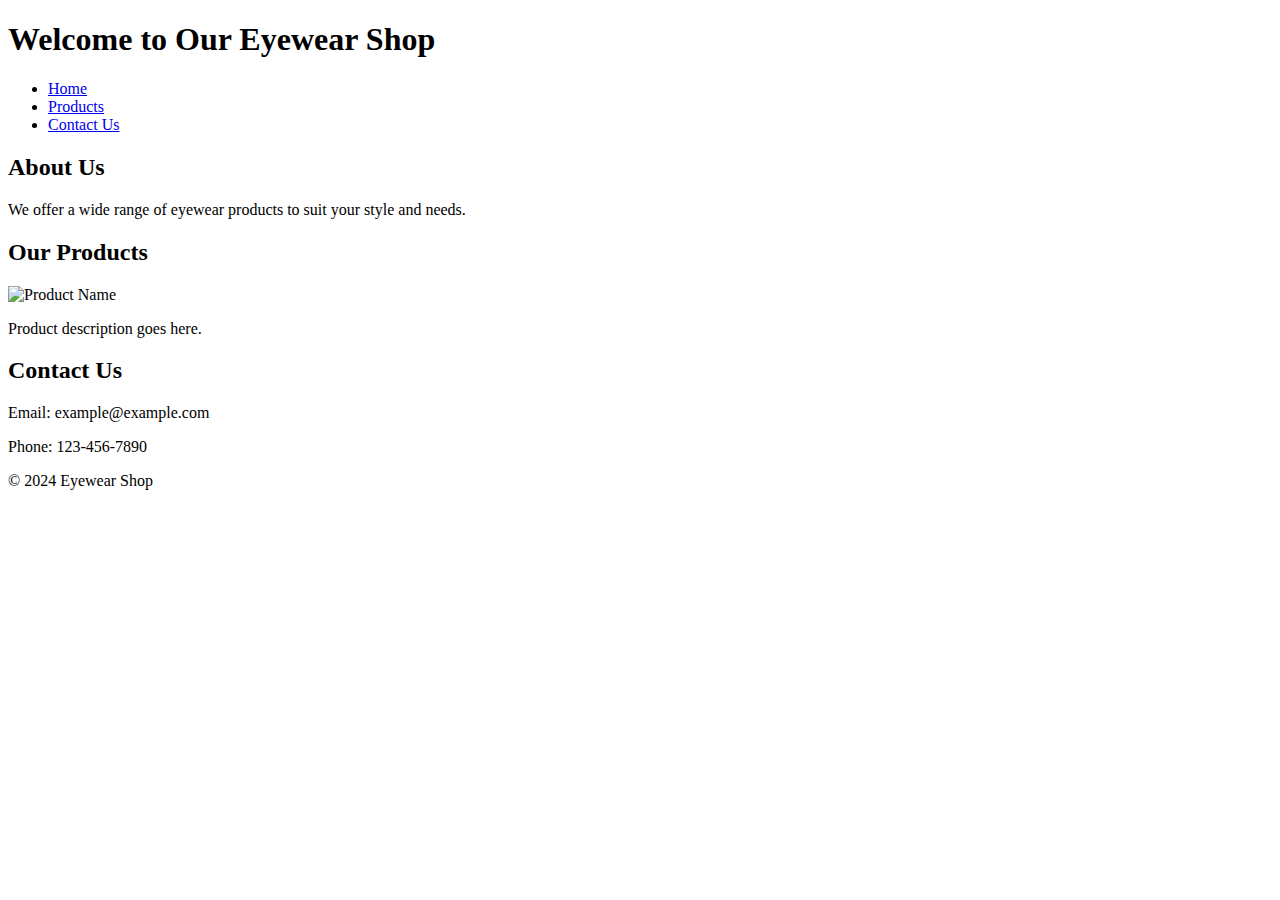
==== index.html @ 5843a972 "Demo Web" ====
<!DOCTYPE html>
<html lang="en">
<head>
    <meta charset="UTF-8">
    <meta name="viewport" content="width=device-width, initial-scale=1.0">
    <title>Eyewear Shop</title>
    <link rel="stylesheet" href="styles.css">
</head>
<body>
    <header>
        <h1>Welcome to Our Eyewear Shop</h1>
    </header>
    <nav>
        <ul>
            <li><a href="#home">Home</a></li>
            <li><a href="#products">Products</a></li>
            <li><a href="#contact">Contact Us</a></li>
        </ul>
    </nav>
    <section id="home">
        <h2>About Us</h2>
        <p>We offer a wide range of eyewear products to suit your style and needs.</p>
    </section>
    <section id="products">
        <h2>Our Products</h2>
        <div class="product">
            <img src="path/to/image.jpg" alt="Product Name">
            <p>Product description goes here.</p>
        </div>
    </section>
    <section id="contact">
        <h2>Contact Us</h2>
        <p>Email: example@example.com</p>
        <p>Phone: 123-456-7890</p>
    </section>
    <footer>
        <p>&copy; 2024 Eyewear Shop</p>
    </footer>
</body>
</html>
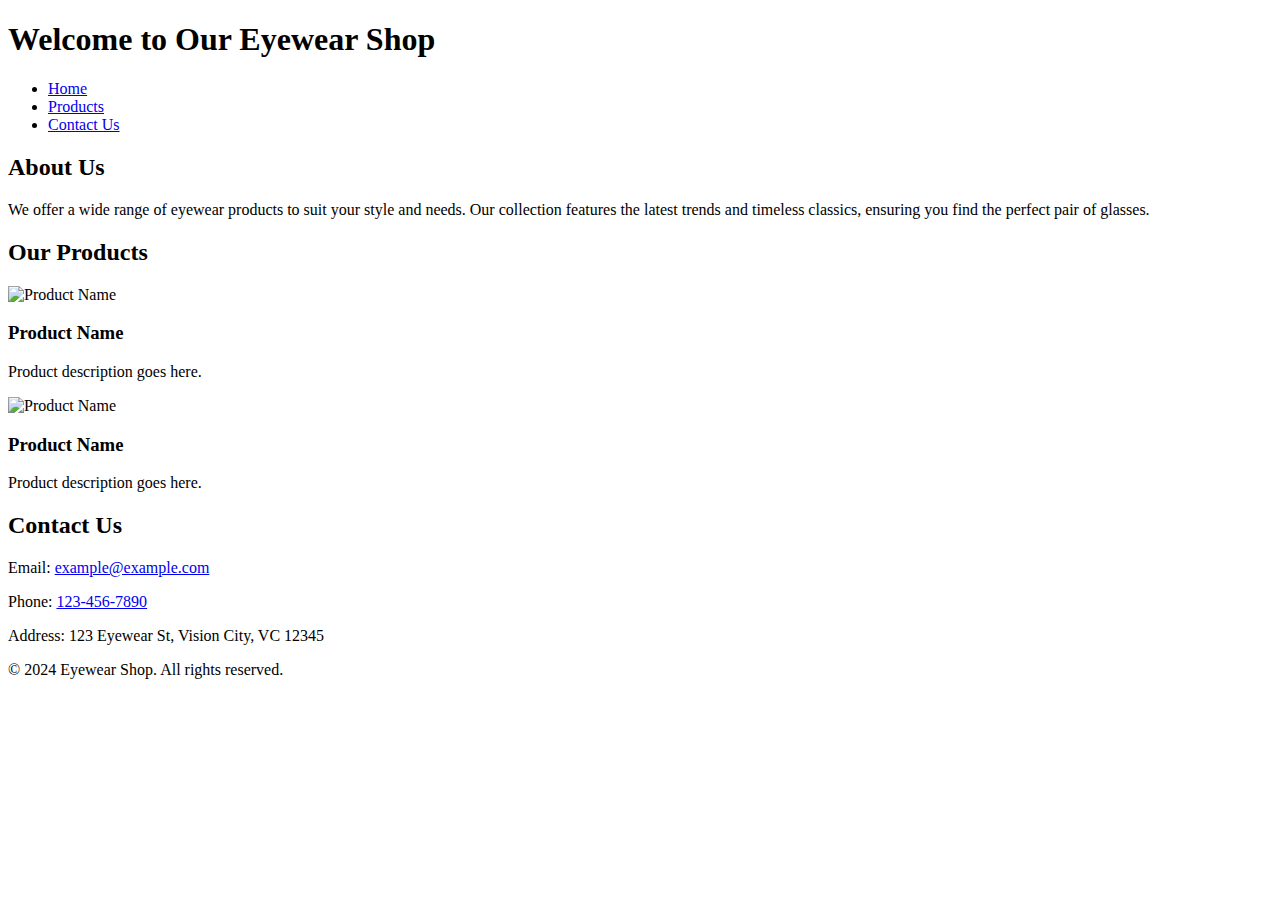
==== commit ec5ce9a3: "Improved" ====
--- a/index.html
+++ b/index.html
@@ -8,33 +8,53 @@
 </head>
 <body>
     <header>
-        <h1>Welcome to Our Eyewear Shop</h1>
+        <div class="container">
+            <h1>Welcome to Our Eyewear Shop</h1>
+            <nav>
+                <ul>
+                    <li><a href="#home">Home</a></li>
+                    <li><a href="#products">Products</a></li>
+                    <li><a href="#contact">Contact Us</a></li>
+                </ul>
+            </nav>
+        </div>
     </header>
-    <nav>
-        <ul>
-            <li><a href="#home">Home</a></li>
-            <li><a href="#products">Products</a></li>
-            <li><a href="#contact">Contact Us</a></li>
-        </ul>
-    </nav>
     <section id="home">
-        <h2>About Us</h2>
-        <p>We offer a wide range of eyewear products to suit your style and needs.</p>
+        <div class="container">
+            <h2>About Us</h2>
+            <p>We offer a wide range of eyewear products to suit your style and needs. Our collection features the latest trends and timeless classics, ensuring you find the perfect pair of glasses.</p>
+        </div>
     </section>
     <section id="products">
-        <h2>Our Products</h2>
-        <div class="product">
-            <img src="path/to/image.jpg" alt="Product Name">
-            <p>Product description goes here.</p>
+        <div class="container">
+            <h2>Our Products</h2>
+            <div class="product-grid">
+                <div class="product">
+                    <img src="path/to/image1.jpg" alt="Product Name">
+                    <h3>Product Name</h3>
+                    <p>Product description goes here.</p>
+                </div>
+                <div class="product">
+                    <img src="path/to/image2.jpg" alt="Product Name">
+                    <h3>Product Name</h3>
+                    <p>Product description goes here.</p>
+                </div>
+                <!-- Add more products as needed -->
+            </div>
         </div>
     </section>
     <section id="contact">
-        <h2>Contact Us</h2>
-        <p>Email: example@example.com</p>
-        <p>Phone: 123-456-7890</p>
+        <div class="container">
+            <h2>Contact Us</h2>
+            <p>Email: <a href="mailto:example@example.com">example@example.com</a></p>
+            <p>Phone: <a href="tel:123-456-7890">123-456-7890</a></p>
+            <p>Address: 123 Eyewear St, Vision City, VC 12345</p>
+        </div>
     </section>
     <footer>
-        <p>&copy; 2024 Eyewear Shop</p>
+        <div class="container">
+            <p>&copy; 2024 Eyewear Shop. All rights reserved.</p>
+        </div>
     </footer>
 </body>
 </html>
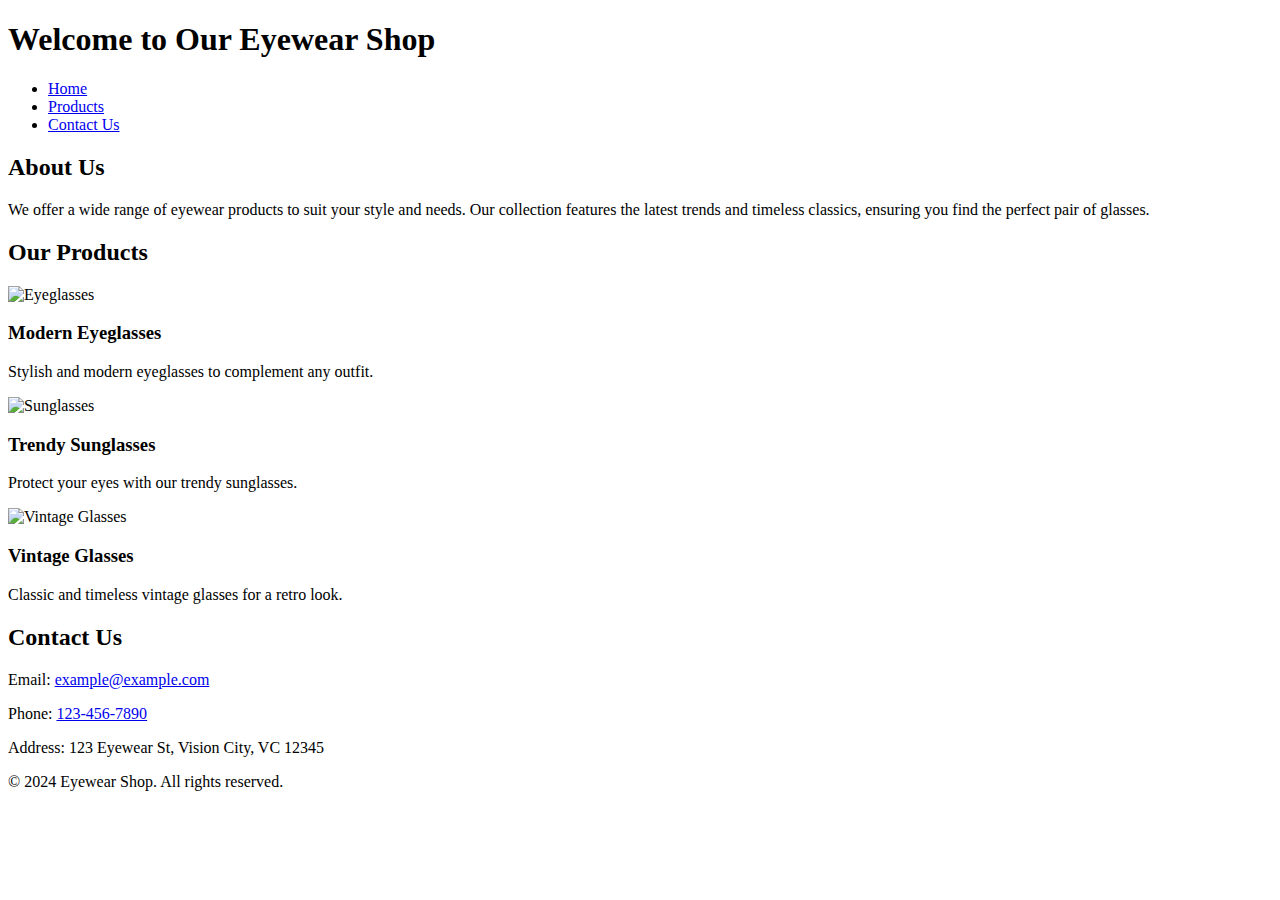
==== commit 97ab3e48: "Improved" ====
--- a/index.html
+++ b/index.html
@@ -30,16 +30,20 @@
             <h2>Our Products</h2>
             <div class="product-grid">
                 <div class="product">
-                    <img src="path/to/image1.jpg" alt="Product Name">
-                    <h3>Product Name</h3>
-                    <p>Product description goes here.</p>
+                    <img src="https://images.unsplash.com/photo-1512873752670-a3777e838dd2?ixlib=rb-1.2.1&auto=format&fit=crop&w=800&q=60" alt="Eyeglasses">
+                    <h3>Modern Eyeglasses</h3>
+                    <p>Stylish and modern eyeglasses to complement any outfit.</p>
                 </div>
                 <div class="product">
-                    <img src="path/to/image2.jpg" alt="Product Name">
-                    <h3>Product Name</h3>
-                    <p>Product description goes here.</p>
+                    <img src="https://images.unsplash.com/photo-1585386959984-a415522c5003?ixlib=rb-1.2.1&auto=format&fit=crop&w=800&q=60" alt="Sunglasses">
+                    <h3>Trendy Sunglasses</h3>
+                    <p>Protect your eyes with our trendy sunglasses.</p>
                 </div>
-                <!-- Add more products as needed -->
+                <div class="product">
+                    <img src="https://images.unsplash.com/photo-1525879000488-3f7899e6af2b?ixlib=rb-1.2.1&auto=format&fit=crop&w=800&q=60" alt="Vintage Glasses">
+                    <h3>Vintage Glasses</h3>
+                    <p>Classic and timeless vintage glasses for a retro look.</p>
+                </div>
             </div>
         </div>
     </section>
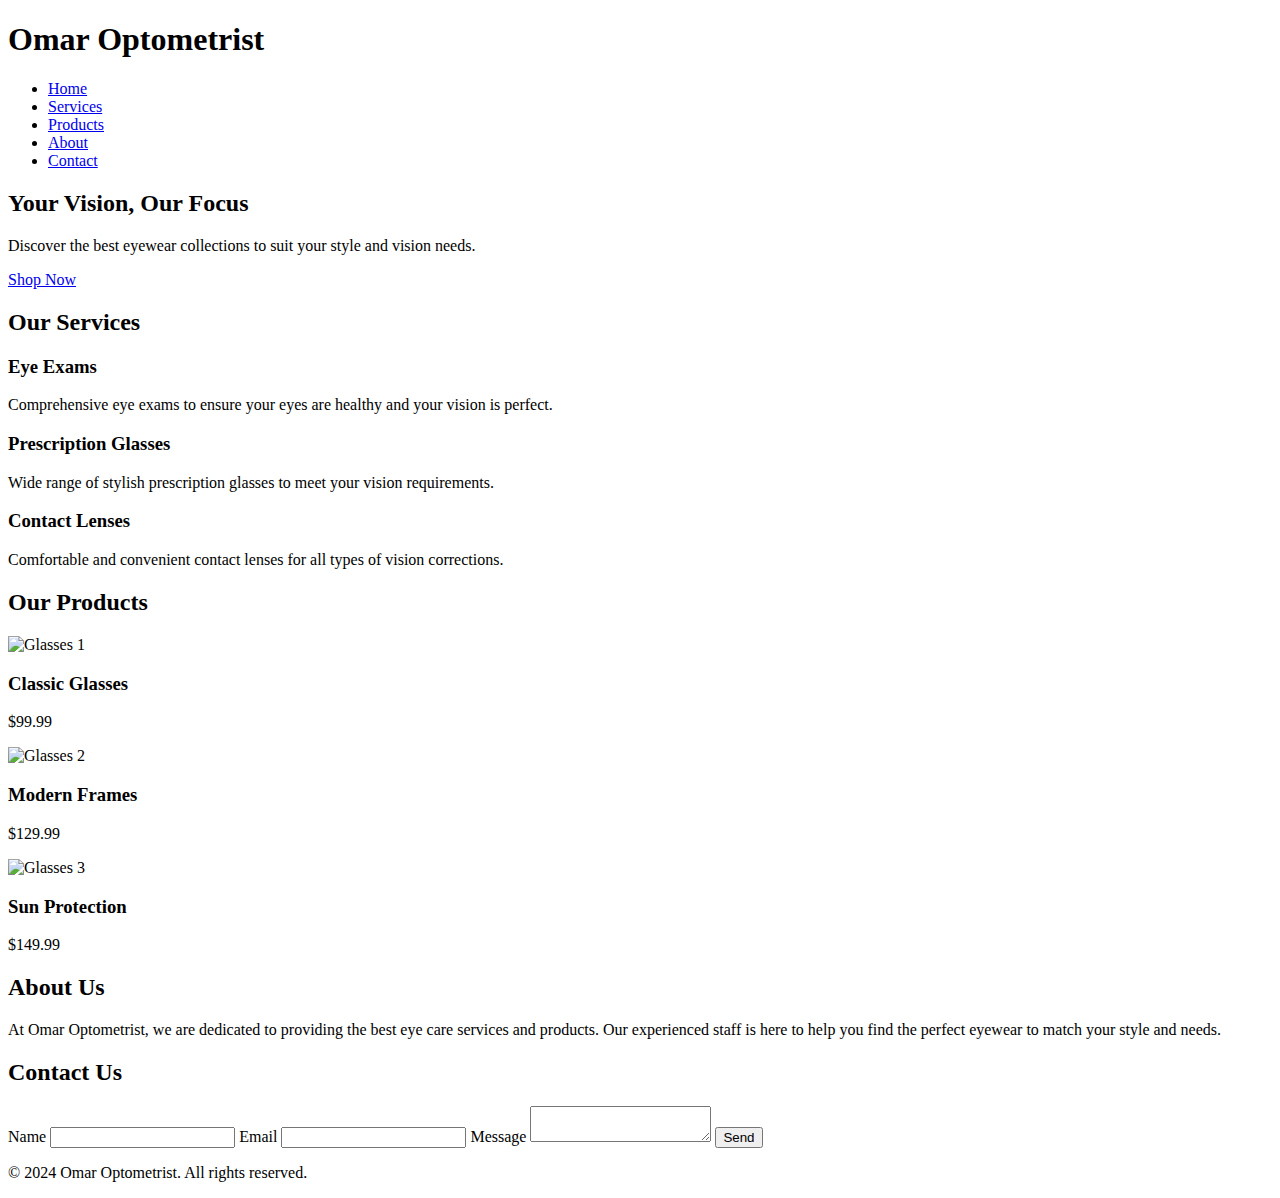
==== commit 4d1a255e: "Improved" ====
--- a/index.html
+++ b/index.html
@@ -3,61 +3,104 @@
 <head>
     <meta charset="UTF-8">
     <meta name="viewport" content="width=device-width, initial-scale=1.0">
-    <title>Eyewear Shop</title>
+    <title>Omar Optometrist</title>
     <link rel="stylesheet" href="styles.css">
 </head>
 <body>
     <header>
         <div class="container">
-            <h1>Welcome to Our Eyewear Shop</h1>
+            <div class="logo">
+                <h1>Omar Optometrist</h1>
+            </div>
             <nav>
                 <ul>
                     <li><a href="#home">Home</a></li>
+                    <li><a href="#services">Services</a></li>
                     <li><a href="#products">Products</a></li>
-                    <li><a href="#contact">Contact Us</a></li>
+                    <li><a href="#about">About</a></li>
+                    <li><a href="#contact">Contact</a></li>
                 </ul>
             </nav>
         </div>
     </header>
-    <section id="home">
+
+    <section id="home" class="hero">
         <div class="container">
-            <h2>About Us</h2>
-            <p>We offer a wide range of eyewear products to suit your style and needs. Our collection features the latest trends and timeless classics, ensuring you find the perfect pair of glasses.</p>
+            <h2>Your Vision, Our Focus</h2>
+            <p>Discover the best eyewear collections to suit your style and vision needs.</p>
+            <a href="#products" class="btn">Shop Now</a>
         </div>
     </section>
+
+    <section id="services">
+        <div class="container">
+            <h2>Our Services</h2>
+            <div class="service-item">
+                <h3>Eye Exams</h3>
+                <p>Comprehensive eye exams to ensure your eyes are healthy and your vision is perfect.</p>
+            </div>
+            <div class="service-item">
+                <h3>Prescription Glasses</h3>
+                <p>Wide range of stylish prescription glasses to meet your vision requirements.</p>
+            </div>
+            <div class="service-item">
+                <h3>Contact Lenses</h3>
+                <p>Comfortable and convenient contact lenses for all types of vision corrections.</p>
+            </div>
+        </div>
+    </section>
+
     <section id="products">
         <div class="container">
             <h2>Our Products</h2>
-            <div class="product-grid">
-                <div class="product">
-                    <img src="https://images.unsplash.com/photo-1512873752670-a3777e838dd2?ixlib=rb-1.2.1&auto=format&fit=crop&w=800&q=60" alt="Eyeglasses">
-                    <h3>Modern Eyeglasses</h3>
-                    <p>Stylish and modern eyeglasses to complement any outfit.</p>
+            <div class="product-gallery">
+                <div class="product-item">
+                    <img src="images/glasses1.jpg" alt="Glasses 1">
+                    <h3>Classic Glasses</h3>
+                    <p>$99.99</p>
                 </div>
-                <div class="product">
-                    <img src="https://images.unsplash.com/photo-1585386959984-a415522c5003?ixlib=rb-1.2.1&auto=format&fit=crop&w=800&q=60" alt="Sunglasses">
-                    <h3>Trendy Sunglasses</h3>
-                    <p>Protect your eyes with our trendy sunglasses.</p>
+                <div class="product-item">
+                    <img src="images/glasses2.jpg" alt="Glasses 2">
+                    <h3>Modern Frames</h3>
+                    <p>$129.99</p>
                 </div>
-                <div class="product">
-                    <img src="https://images.unsplash.com/photo-1525879000488-3f7899e6af2b?ixlib=rb-1.2.1&auto=format&fit=crop&w=800&q=60" alt="Vintage Glasses">
-                    <h3>Vintage Glasses</h3>
-                    <p>Classic and timeless vintage glasses for a retro look.</p>
+                <div class="product-item">
+                    <img src="images/glasses3.jpg" alt="Glasses 3">
+                    <h3>Sun Protection</h3>
+                    <p>$149.99</p>
                 </div>
             </div>
         </div>
     </section>
+
+    <section id="about">
+        <div class="container">
+            <h2>About Us</h2>
+            <p>At Omar Optometrist, we are dedicated to providing the best eye care services and products. Our experienced staff is here to help you find the perfect eyewear to match your style and needs.</p>
+        </div>
+    </section>
+
     <section id="contact">
         <div class="container">
             <h2>Contact Us</h2>
-            <p>Email: <a href="mailto:example@example.com">example@example.com</a></p>
-            <p>Phone: <a href="tel:123-456-7890">123-456-7890</a></p>
-            <p>Address: 123 Eyewear St, Vision City, VC 12345</p>
+            <form>
+                <label for="name">Name</label>
+                <input type="text" id="name" name="name" required>
+
+                <label for="email">Email</label>
+                <input type="email" id="email" name="email" required>
+
+                <label for="message">Message</label>
+                <textarea id="message" name="message" required></textarea>
+
+                <button type="submit">Send</button>
+            </form>
         </div>
     </section>
+
     <footer>
         <div class="container">
-            <p>&copy; 2024 Eyewear Shop. All rights reserved.</p>
+            <p>&copy; 2024 Omar Optometrist. All rights reserved.</p>
         </div>
     </footer>
 </body>
